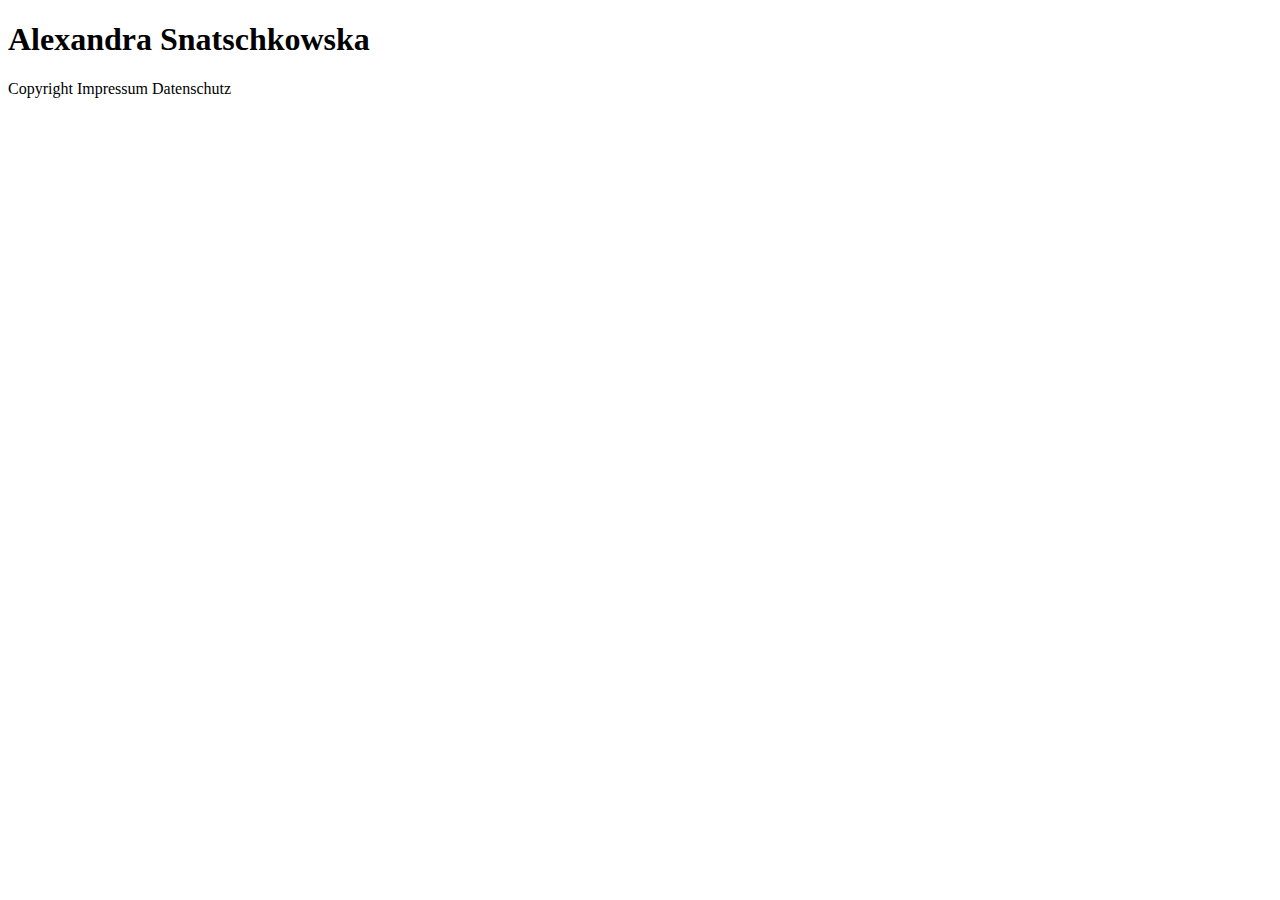
==== html/index.html @ 27e1c87b "change index.html file in folder html" ====
<!DOCTYPE html>
<html lang="en">
<head>
    <meta charset="UTF-8">
    <meta name="viewport" content="width=device-width, initial-scale=1.0">
    <title>Meine Webseite</title>
</head>
<body>

    <header>
        <h1>Alexandra Snatschkowska</h1> 
    </header>

    <main>
     

    </main>

    <footer>
        Copyright Impressum Datenschutz
    </footer>

 
    
</body>
</html>
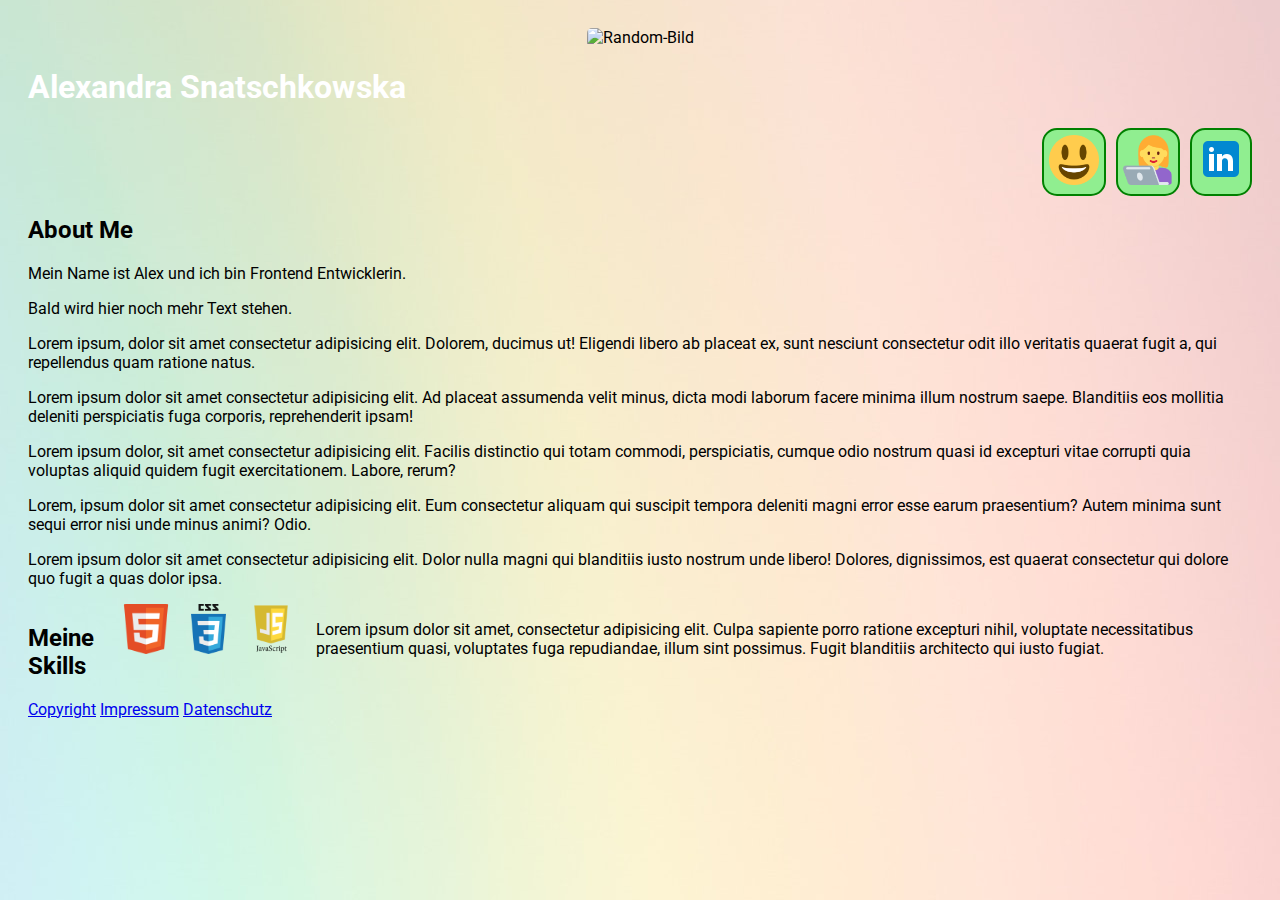
==== commit e74287db: "add images and styled css" ====
--- a/html/index.html
+++ b/html/index.html
@@ -4,20 +4,65 @@
     <meta charset="UTF-8">
     <meta name="viewport" content="width=device-width, initial-scale=1.0">
     <title>Meine Webseite</title>
+    <link rel="stylesheet" href="../css/style.css">
+
 </head>
 <body>
-
     <header>
-        <h1>Alexandra Snatschkowska</h1> 
+      <img id="header-img" src="https://source.unsplash.com/900x300/?code" alt="Random-Bild">     
     </header>
 
+      
+    <h1>Alexandra Snatschkowska</h1> 
+   
+
+  
+
+    <nav>
+        
+        <a class="nav__link" href="#AboutMe"><img src="../assets/apple-touch-icon.png" width="50" height="50" alt="Aboutme_icon"></a>
+        <a class="nav__link" href="#Skills"><img src="../assets/apple-touch-icon-skills.png" width="50" height="50" alt="Skills_icon"></a>
+        <a class="nav__link" href="https://www.linkedin.com/in/alexandra-snatschkowska-62786260/"><img src="../assets/linkedin-icon.png" alt="linkedin-icon"></a>
+    </nav>
+   
+
     <main>
-     
+        <article>
+            
+            <section id="AboutMe">
+                <h2>About Me</h2>
+                <p> Mein Name ist Alex und ich bin Frontend Entwicklerin.</p>
+                <p>Bald wird hier noch mehr Text stehen.</p>
+                <p>Lorem ipsum, dolor sit amet consectetur adipisicing elit. Dolorem, ducimus ut! Eligendi libero ab placeat ex, sunt nesciunt consectetur odit illo veritatis quaerat fugit a, qui repellendus quam ratione natus.</p>
+                <p>Lorem ipsum dolor sit amet consectetur adipisicing elit. Ad placeat assumenda velit minus, dicta modi laborum facere minima illum nostrum saepe. Blanditiis eos mollitia deleniti perspiciatis fuga corporis, reprehenderit ipsam!</p>
+                <p>Lorem ipsum dolor, sit amet consectetur adipisicing elit. Facilis distinctio qui totam commodi, perspiciatis, cumque odio nostrum quasi id excepturi vitae corrupti quia voluptas aliquid quidem fugit exercitationem. Labore, rerum?</p>
+                <p>Lorem, ipsum dolor sit amet consectetur adipisicing elit. Eum consectetur aliquam qui suscipit tempora deleniti magni error esse earum praesentium? Autem minima sunt sequi error nisi unde minus animi? Odio.</p>
+                <p>Lorem ipsum dolor sit amet consectetur adipisicing elit. Dolor nulla magni qui blanditiis iusto nostrum unde libero! Dolores, dignissimos, est quaerat consectetur qui dolore quo fugit a quas dolor ipsa.</p>
 
+            </section>
+        
+            <section id="Skills">
+                <h2>Meine Skills</h2>                            
+                <img id="html5-logo" src="../assets/html5-logo-31813.png" alt="html5-logo">
+                <img id="css-logo"src="../assets/css-logo.png" alt="css-logo">
+                <img id="javascript-logo"src="../assets/javascript-logo.png" alt="javascript-logo">    
+                
+                <p>Lorem ipsum dolor sit amet, consectetur adipisicing elit. Culpa sapiente porro ratione excepturi nihil, voluptate necessitatibus praesentium quasi, voluptates fuga repudiandae, illum sint possimus. Fugit blanditiis architecto qui iusto fugiat.</p>
+            </section>
+        </article>
+
+        
+      
+        <!--<img src=" https://source.unsplash.com/random/" alt="Random Image">
+        <img src=" https://source.unsplash.com/random/300x200" alt="Random Image">
+        <img src=" https://source.unsplash.com/random/200x300" alt="Random Image">
+        -->
     </main>
 
     <footer>
-        Copyright Impressum Datenschutz
+        <a href="#Copyright">Copyright</a>
+        <a href="#Impressum">Impressum</a>
+        <a href="#Datenschutz">Datenschutz</a>
     </footer>
 
  
--- a/css/style.css
+++ b/css/style.css
@@ -0,0 +1,75 @@
+@import url('https://fonts.googleapis.com/css2?family=Poppins:wght@500&family=Roboto:wght@300&display=swap');
+
+body {
+    font-family: font-family: 'Poppins', sans-serif;
+    font-family: 'Roboto', sans-serif;
+    padding: 20px;
+    background: url(../assets/pexels-ben-mack-6775241.jpg) no-repeat center center fixed;
+black         
+}
+
+hr{
+    color: white;
+}
+
+
+header{
+    border-radius: 5px;
+    text-align: center;
+
+    
+}
+
+img {
+    border-radius: 5px;
+    max-width: 100%;} 
+
+h1 {
+        color:white;
+
+            
+        
+}
+
+nav {
+    display: flex;
+    flex-direction: row;
+    justify-content: flex-end;
+    gap: 10px;
+    flex-wrap: wrap;
+
+}
+
+.nav__link {
+    border: 2px solid green;
+    border-radius: 15px;
+    color: black;
+    background-color: lightgreen;
+    text-decoration: none;
+    padding: 5px;
+    
+}
+
+
+
+#Skills{
+    display: flex;
+    flex-direction: row;
+    gap: 20px;
+}
+
+#html5-logo{
+    width:  50px;
+    height: 50px;
+}
+
+#css-logo{
+    width: 50px;
+    height: 50px;
+}
+
+#javascript-logo{
+    width: 50px;
+    height: 50px;
+}
+
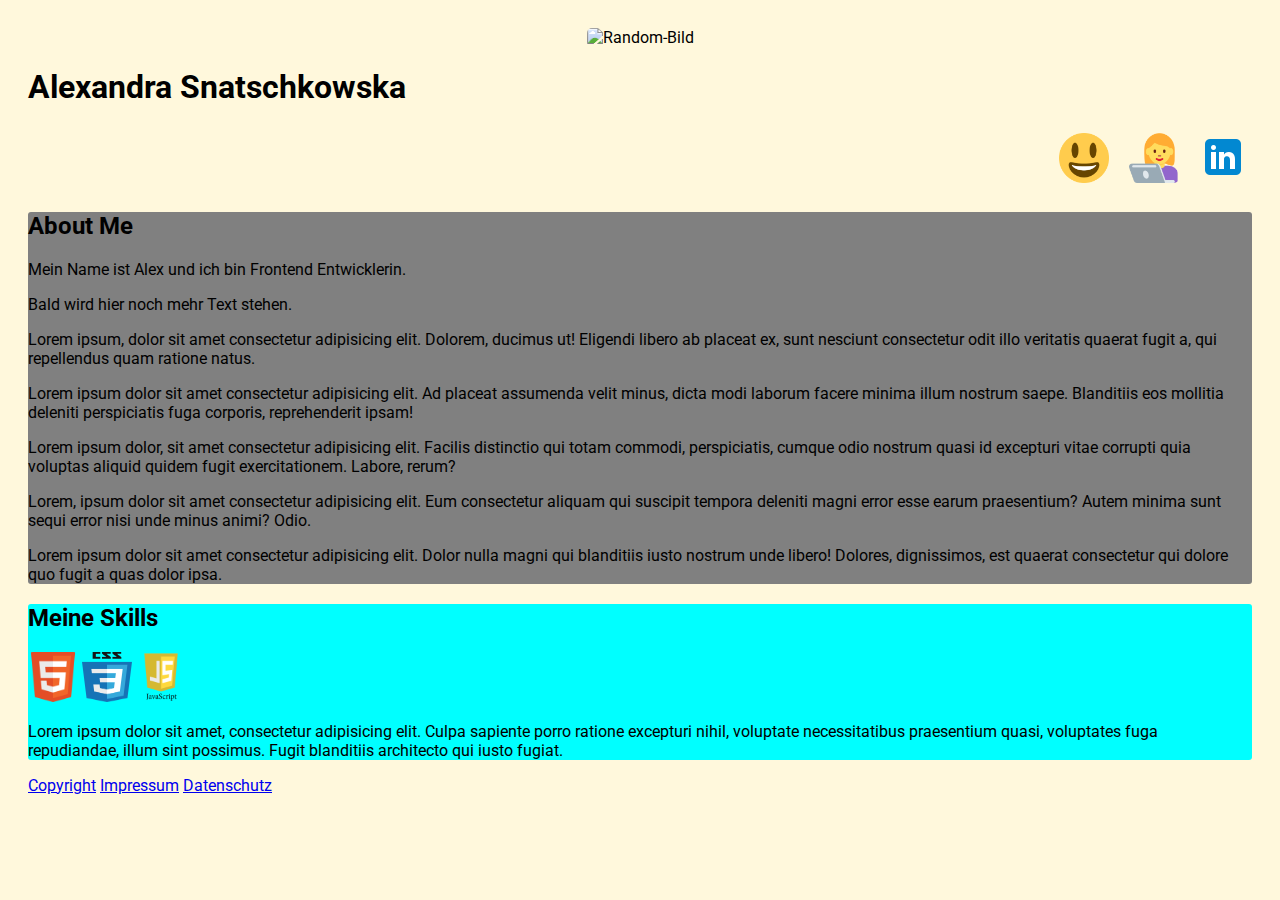
==== commit 746c1d70: "fixed css and html file" ====
--- a/html/index.html
+++ b/html/index.html
@@ -9,7 +9,7 @@
 </head>
 <body>
     <header>
-      <img id="header-img" src="https://source.unsplash.com/900x300/?code" alt="Random-Bild">     
+      <img id="header-img" src="https://source.unsplash.com/1800x300/?code" alt="Random-Bild">     
     </header>
 
       
--- a/css/style.css
+++ b/css/style.css
@@ -4,13 +4,10 @@
     font-family: font-family: 'Poppins', sans-serif;
     font-family: 'Roboto', sans-serif;
     padding: 20px;
-    background: url(../assets/pexels-ben-mack-6775241.jpg) no-repeat center center fixed;
-black         
+    background-color: 	#fff8dc;
 }
 
-hr{
-    color: white;
-}
+
 
 
 header{
@@ -25,10 +22,12 @@
     max-width: 100%;} 
 
 h1 {
-        color:white;
+        color:black;         
+        text-align: left;
+    }
 
-            
-        
+h2 {
+        text-align: left;
 }
 
 nav {
@@ -41,21 +40,32 @@
 }
 
 .nav__link {
-    border: 2px solid green;
+    
     border-radius: 15px;
     color: black;
-    background-color: lightgreen;
+    background-color: none;
     text-decoration: none;
     padding: 5px;
     
 }
 
+#header-img{
+    width: max-content;
+}
+
 
 
 #Skills{
-    display: flex;
-    flex-direction: row;
-    gap: 20px;
+   border-radius: 3px;
+   background-color: aqua;
+   height: auto;
+}
+
+#AboutMe{
+    
+    height: auto;
+    background-color: gray;
+    border-radius: 3px;
 }
 
 #html5-logo{
@@ -73,3 +83,6 @@
     height: 50px;
 }
 
+footer {
+    
+}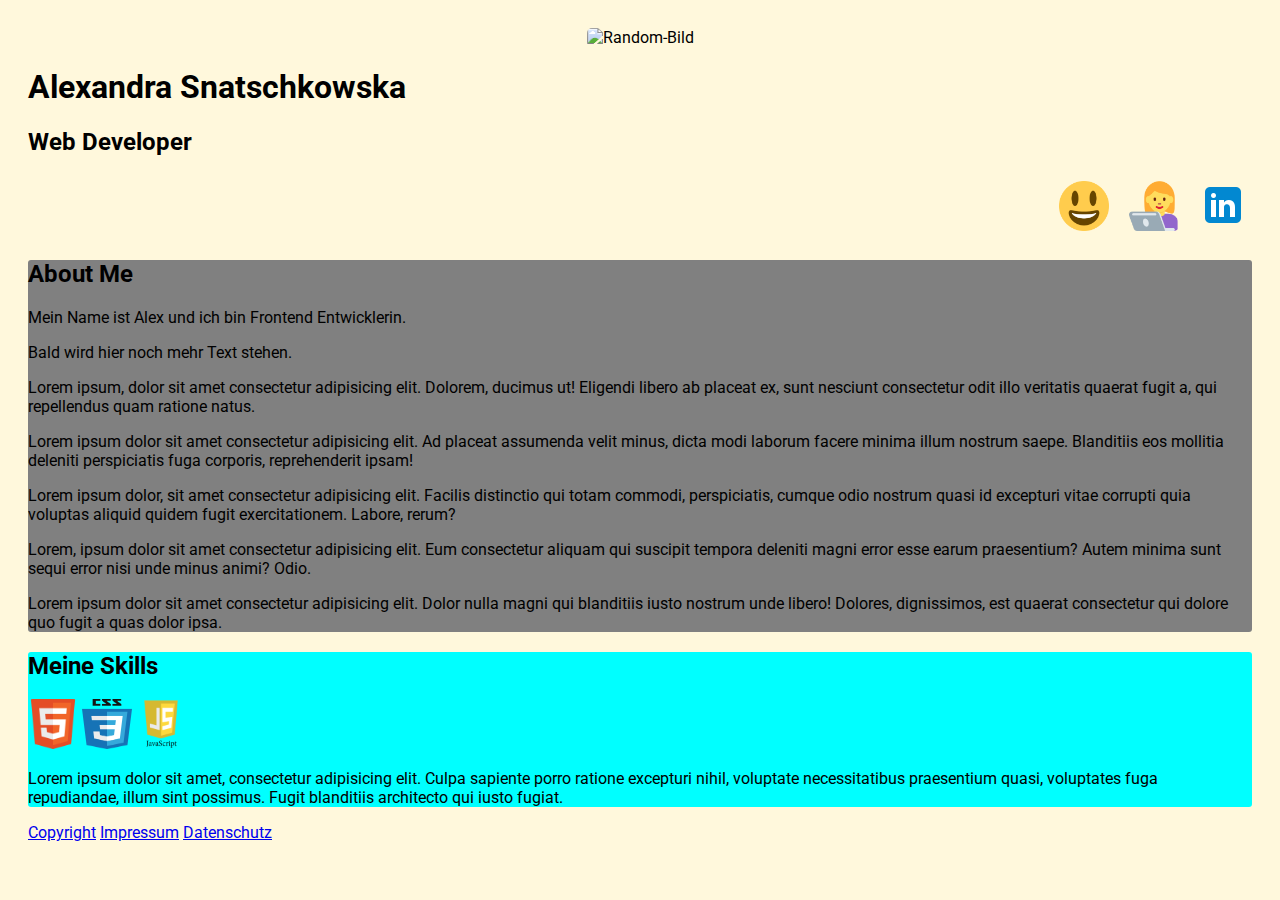
==== commit 3be3dcfd: "Merge branch 'addh2'" ====
--- a/html/index.html
+++ b/html/index.html
@@ -14,6 +14,7 @@
 
       
     <h1>Alexandra Snatschkowska</h1> 
+    <h2>Web Developer</h2>
    
 
   
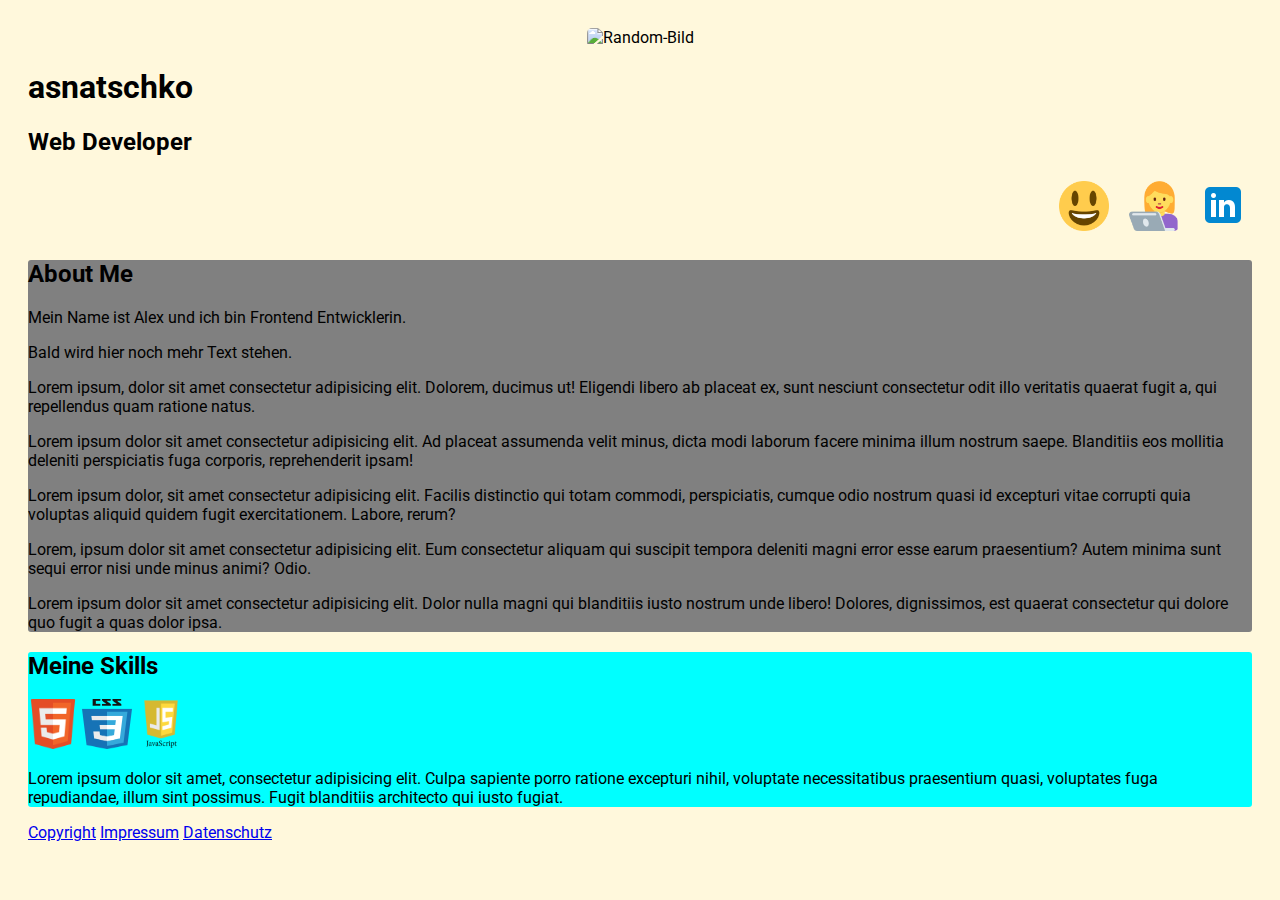
==== commit 6dc925ec: "h1 content changed to asnatschko" ====
--- a/html/index.html
+++ b/html/index.html
@@ -13,7 +13,7 @@
     </header>
 
       
-    <h1>Alexandra Snatschkowska</h1> 
+    <h1>asnatschko</h1> 
     <h2>Web Developer</h2>
    
 
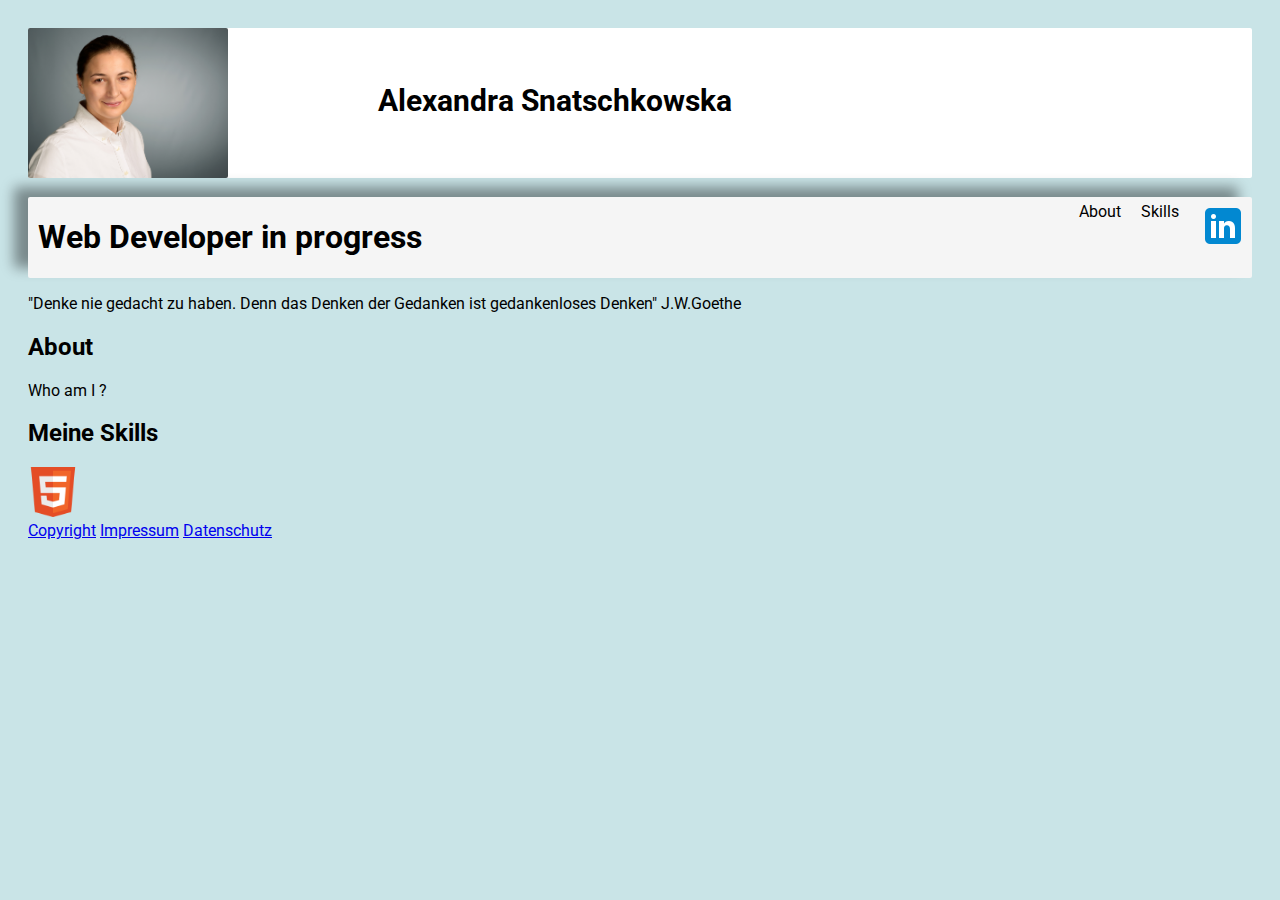
==== commit 688e9618: "changed some content" ====
--- a/html/index.html
+++ b/html/index.html
@@ -9,46 +9,43 @@
 </head>
 <body>
     <header>
-      <img id="header-img" src="https://source.unsplash.com/1800x300/?code" alt="Random-Bild">     
+         
     </header>
 
+    <section class="profile">
+        <img id="header-img" src="../assets/Profilbild_asnatschko.jpg" alt="Profilbild">  
+        <p class="name">Alexandra Snatschkowska</p>
+        <p></p>
       
-    <h1>asnatschko</h1> 
-    <h2>Web Developer</h2>
+    </section>
+
+    <br>
+
+    <section class="kurz">
+        <h1>Web Developer in progress</h1> 
+        <nav>
+        
+            <a class="nav__link" href="#About" class="myButton" alt="About">About</a>
+            <a class="nav__link" href="#Skills" class="myButton" alt="Skills">Skills</a>
+            <a class="nav__link" href="https://www.linkedin.com/in/alexandra-snatschkowska-62786260/"><img src="../assets/linkedin-icon.png" alt="linkedin-icon"></a>
+           
+        </nav>
+     </section>  
    
-
-  
-
-    <nav>
-        
-        <a class="nav__link" href="#AboutMe"><img src="../assets/apple-touch-icon.png" width="50" height="50" alt="Aboutme_icon"></a>
-        <a class="nav__link" href="#Skills"><img src="../assets/apple-touch-icon-skills.png" width="50" height="50" alt="Skills_icon"></a>
-        <a class="nav__link" href="https://www.linkedin.com/in/alexandra-snatschkowska-62786260/"><img src="../assets/linkedin-icon.png" alt="linkedin-icon"></a>
-    </nav>
-   
-
     <main>
         <article>
             
-            <section id="AboutMe">
-                <h2>About Me</h2>
-                <p> Mein Name ist Alex und ich bin Frontend Entwicklerin.</p>
-                <p>Bald wird hier noch mehr Text stehen.</p>
-                <p>Lorem ipsum, dolor sit amet consectetur adipisicing elit. Dolorem, ducimus ut! Eligendi libero ab placeat ex, sunt nesciunt consectetur odit illo veritatis quaerat fugit a, qui repellendus quam ratione natus.</p>
-                <p>Lorem ipsum dolor sit amet consectetur adipisicing elit. Ad placeat assumenda velit minus, dicta modi laborum facere minima illum nostrum saepe. Blanditiis eos mollitia deleniti perspiciatis fuga corporis, reprehenderit ipsam!</p>
-                <p>Lorem ipsum dolor, sit amet consectetur adipisicing elit. Facilis distinctio qui totam commodi, perspiciatis, cumque odio nostrum quasi id excepturi vitae corrupti quia voluptas aliquid quidem fugit exercitationem. Labore, rerum?</p>
-                <p>Lorem, ipsum dolor sit amet consectetur adipisicing elit. Eum consectetur aliquam qui suscipit tempora deleniti magni error esse earum praesentium? Autem minima sunt sequi error nisi unde minus animi? Odio.</p>
-                <p>Lorem ipsum dolor sit amet consectetur adipisicing elit. Dolor nulla magni qui blanditiis iusto nostrum unde libero! Dolores, dignissimos, est quaerat consectetur qui dolore quo fugit a quas dolor ipsa.</p>
-
+            <section id="About">
+                <p>"Denke nie gedacht zu haben. Denn das Denken der Gedanken ist gedankenloses Denken" J.W.Goethe</p>
+                <h2>About</h2>
+                <p>Who am I ?</p>
+             
             </section>
         
             <section id="Skills">
                 <h2>Meine Skills</h2>                            
                 <img id="html5-logo" src="../assets/html5-logo-31813.png" alt="html5-logo">
-                <img id="css-logo"src="../assets/css-logo.png" alt="css-logo">
-                <img id="javascript-logo"src="../assets/javascript-logo.png" alt="javascript-logo">    
-                
-                <p>Lorem ipsum dolor sit amet, consectetur adipisicing elit. Culpa sapiente porro ratione excepturi nihil, voluptate necessitatibus praesentium quasi, voluptates fuga repudiandae, illum sint possimus. Fugit blanditiis architecto qui iusto fugiat.</p>
+              
             </section>
         </article>
 
--- a/css/style.css
+++ b/css/style.css
@@ -4,22 +4,63 @@
     font-family: font-family: 'Poppins', sans-serif;
     font-family: 'Roboto', sans-serif;
     padding: 20px;
-    background-color: 	#fff8dc;
+    background-color: 	#c9e4e7;
+}
+
+.myButton {
+	box-shadow:inset 1px 1px 0px 0px #ffffff;
+	background-color:transparent;
+	border-radius:2px;
+	border:1px solid #dcdcdc;
+	display:inline-block;
+	cursor:pointer;
+	color:#666666;
+	font-family:Arial;
+	font-size:12px;
+	padding: 7px 8px;
+	text-decoration:none;
+	text-shadow:0px 1px 0px #ffffff;
+}
+.myButton:hover {
+	background-color:transparent;
+}
+.myButton:active {
+	position:relative;
+	top:2px;
 }
 
 
+.profile {
+    display: flex;
+    flex-direction: row;
+    justify-content: flex-start;
+    gap: 50px;
+    background-color: white;
+    border-radius: 2px;
 
+}
 
-header{
-    border-radius: 5px;
-    text-align: center;
+.name{
+    font-size: 30px;
+    font-weight: bold;
+    padding-top: 25px;
+    padding-left: 100px;
+}
 
-    
+.kurz{
+    padding-left: 10px;
+    border-radius: 2px;
+    box-shadow: -14px -10px 13px 0px rgba(0,0,0,0.4);
+    display: flex;
+    justify-content: space-between;
+    background-color: whitesmoke;
 }
 
 img {
-    border-radius: 5px;
-    max-width: 100%;} 
+    border-radius: 2px;
+    max-width: 200px;
+
+    } 
 
 h1 {
         color:black;         
@@ -50,21 +91,21 @@
 }
 
 #header-img{
-    width: max-content;
+    
 }
 
 
 
 #Skills{
-   border-radius: 3px;
-   background-color: aqua;
+   border-radius: ;
+   background-color:;
    height: auto;
 }
 
-#AboutMe{
+#About{
     
     height: auto;
-    background-color: gray;
+    background-color: ;
     border-radius: 3px;
 }
 
